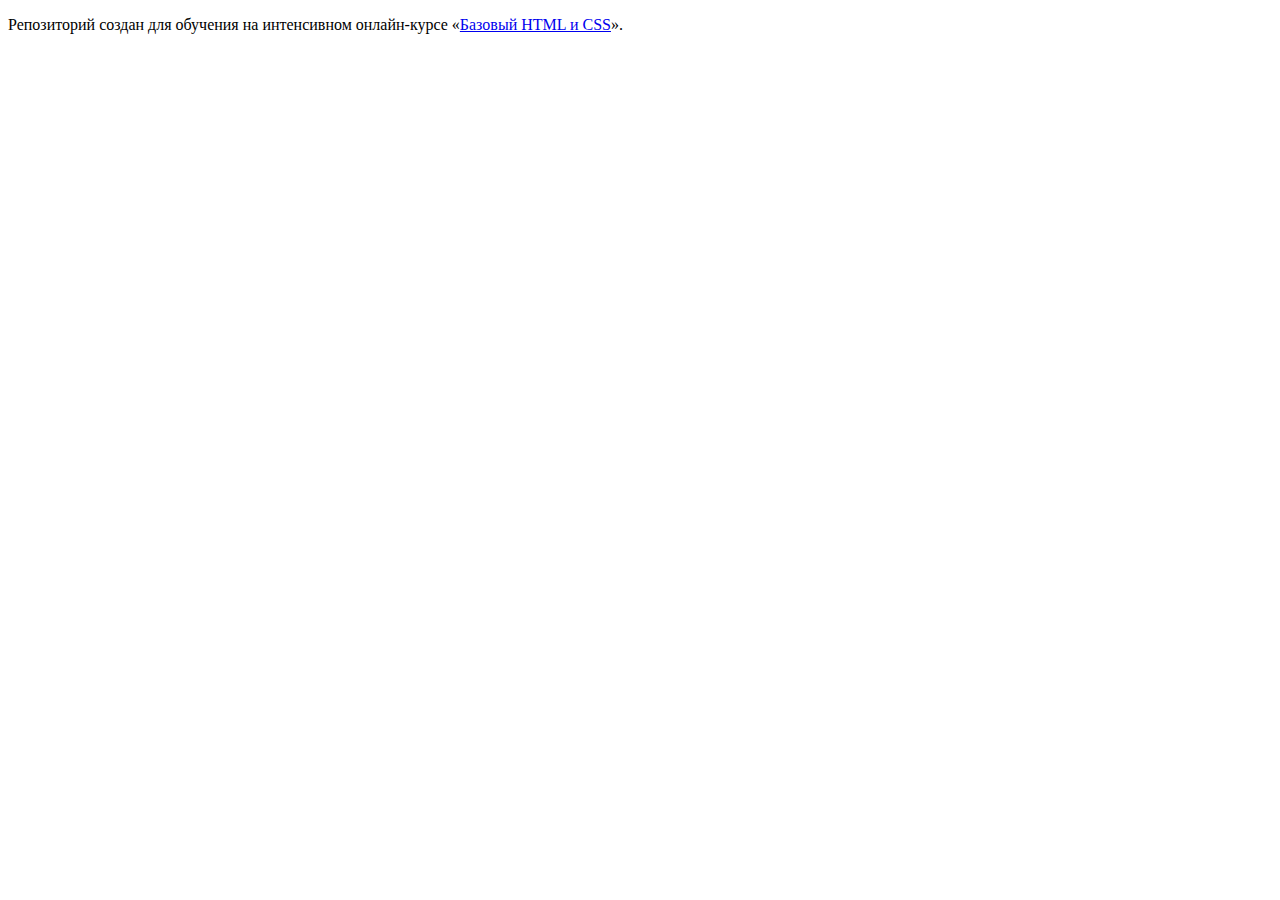
==== index.html @ 5be34dd5 ":hatching_chick:" ====
<!DOCTYPE html>
<html lang="ru">
  <head>
    <meta charset="utf-8">
    <title>HTML Academy: Глейси</title>
  </head>
  <body>

    <p>Репозиторий создан для обучения на интенсивном онлайн‑курсе «<a href="https://htmlacademy.ru/intensive/htmlcss">Базовый HTML и CSS</a>».</p>

  </body>
</html>
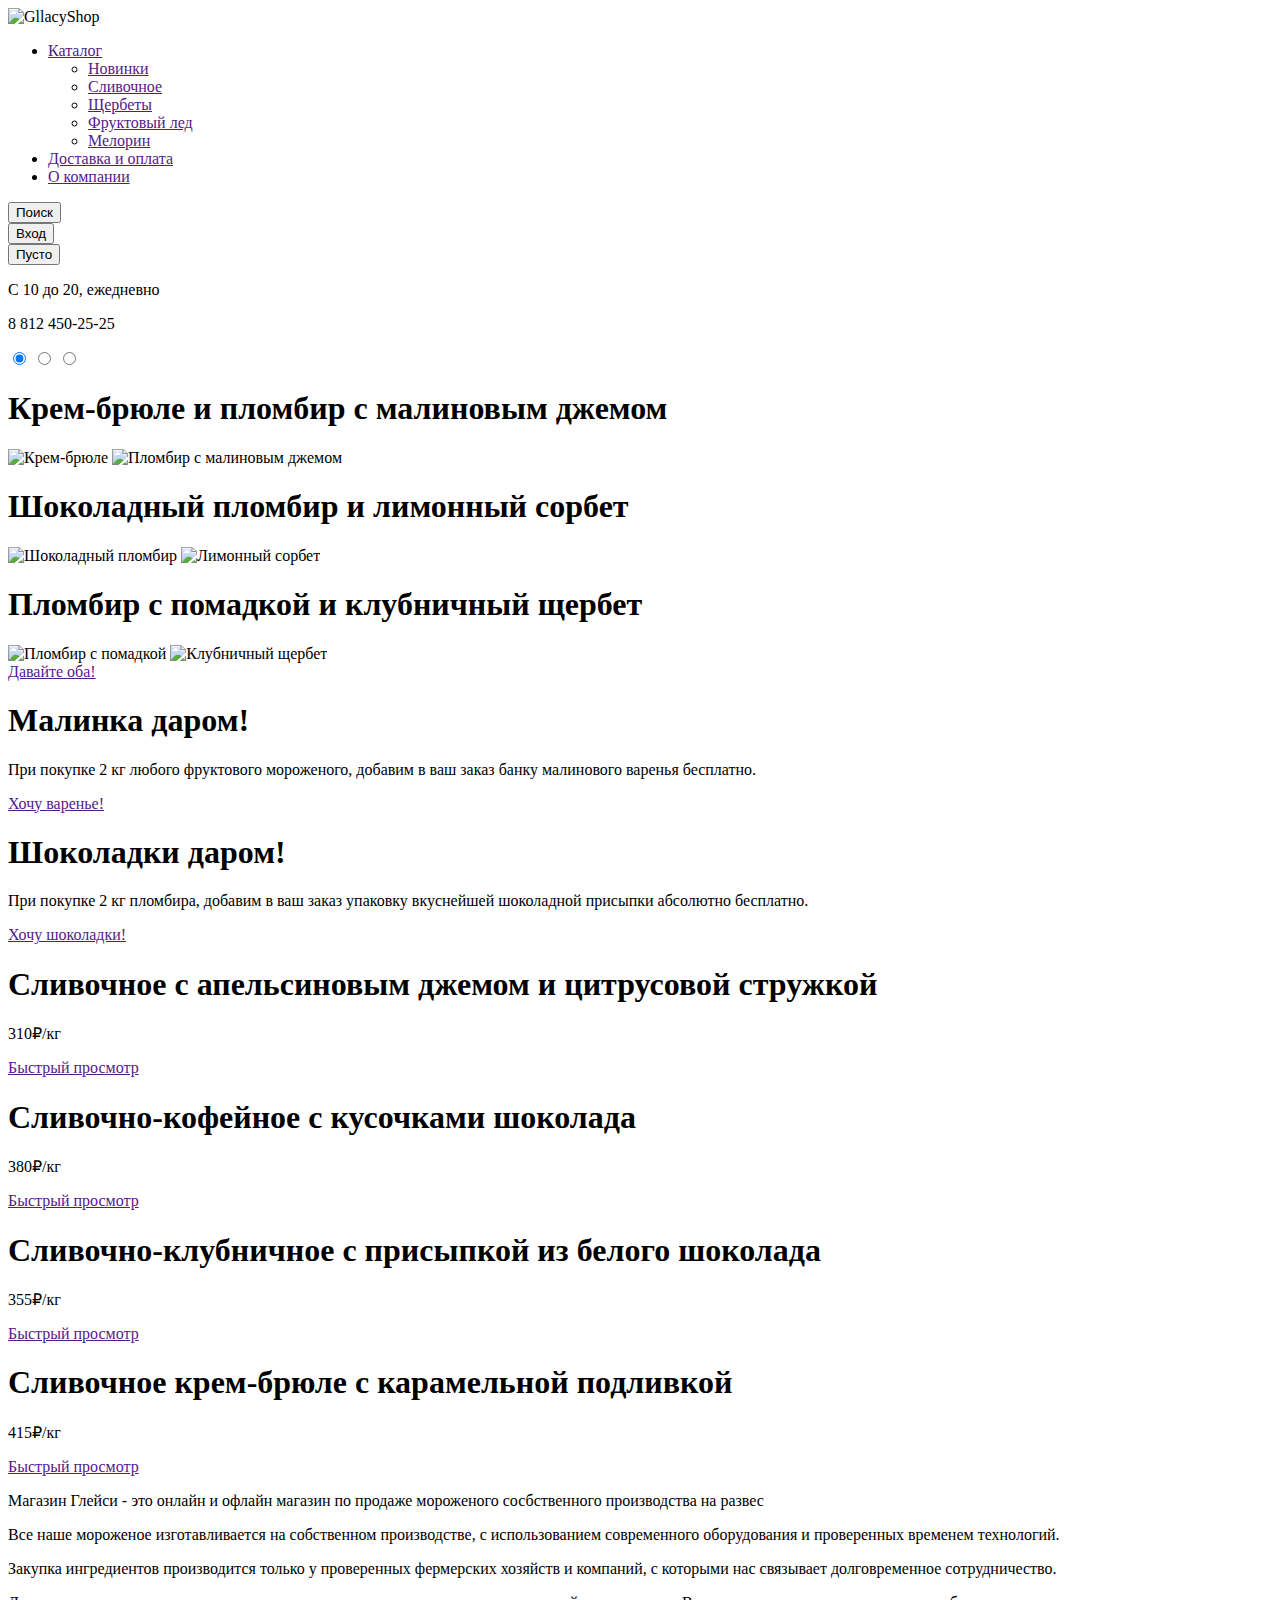
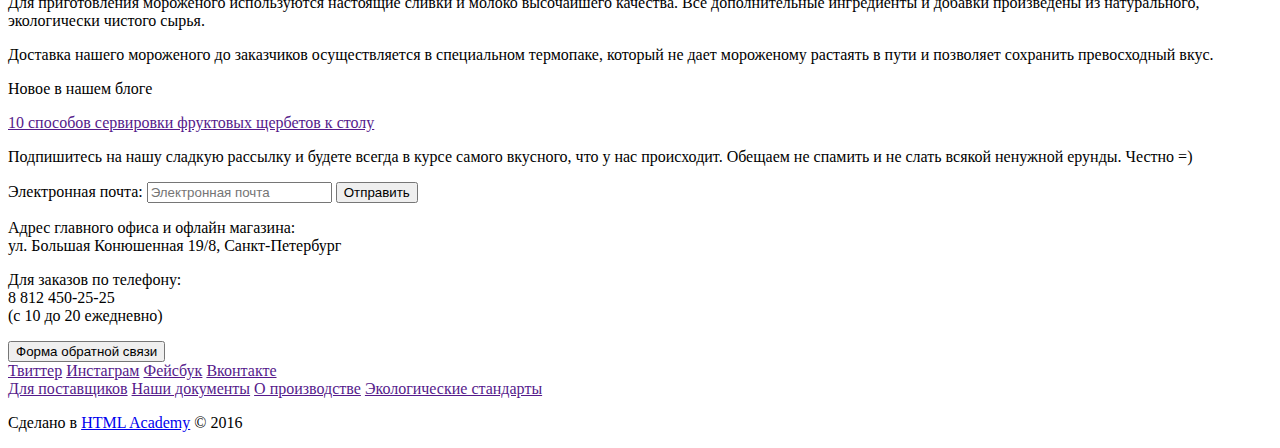
==== commit 03f552f8: "Сверстала HTML двух страниц Gllacy" ====
--- a/index.html
+++ b/index.html
@@ -2,11 +2,298 @@
 <html lang="ru">
   <head>
     <meta charset="utf-8">
-    <title>HTML Academy: Глейси</title>
+    <title>GllacyShop &mdash; Магазин Глейси &mdash; Мороженое собственного производства на развес</title>
   </head>
+  
+	
+	
   <body>
+    <header class="container">
+      <div class="logo">
+        <img src="http://placehold.it/154x64" width="154" height="64" alt="GllacyShop">
+      </div>
+      
+      <nav class="menu">
+        <ul>
+          <li>
+            <a href="">Каталог</a>
+            <ul class="sub-menu">
+              <li><a href="">Новинки</a></li>
+              <li><a href="">Сливочное</a></li>
+              <li><a href="">Щербеты</a></li>
+              <li><a href="">Фруктовый лед</a></li>
+              <li><a href="">Мелорин</a></li>
+            </ul>
+          </li>
+          <li>
+            <a href="">Доставка и оплата</a>
+          </li>
+          <li>
+            <a href="">О компании</a>
+          </li>
+        </ul>
+      </nav>
+      
+      <div class="user-block">
+        <div class="search">
+          <div class="search-icon">
+            <button type="button">Поиск</button>
+          </div>
+        </div>
+          
+          <!--
+          <div class=popup-search>
+            <input type="search" name="search" placeholder="Что ищем?">
+          </div>
+          -->
+          
+        <div class="login">
+          <button type="button">Вход</button>
+        </div>
+         
+          <!--          
+          <div class="popup-login-form">
+            <form action="" method="post">
+              <label>Электронная почта: 
+                <input type="email" name="email" placeholder="Электронная почта">
+              </label>
+              <label>Пароль: 
+                <input type="password" name="password" placeholder="Пароль">
+              </label>
+              <button type="submit" class="btn">Войти</button>
+              <div>
+                <a href="">Забыли пароль?</a>
+                <a href="">Новая регистрация</a>
+              </div>
+            </form>
+          </div>
+          -->
+          
+        <div class="cart">
+          <button type="button">Пусто</button>
+        </div>
 
-    <p>Репозиторий создан для обучения на интенсивном онлайн‑курсе «<a href="https://htmlacademy.ru/intensive/htmlcss">Базовый HTML и CSS</a>».</p>
+        <!--
+        <div class="popup-cart-inside">
+          <div class="goods-table">
+            <ul>
+              <li><a>Удалить из списка</a></li>
+              <li>Пломбир с апельсиновым джемом</li>
+              <li>1,5 кг х 200 руб.</li>
+              <li>300 руб.</li>
+            </ul>
+            <ul>
+              <li><a>Удалить из списка</a></li>
+              <li>Клубничный пломбир с присыпкой из белого шоколада</li>
+              <li>1,5 кг х 300 руб.</li>
+              <li>450 руб.</li>
+            </ul>
+          </div>
+          <div class="sum">
+            Итого: <span>750</span> руб.
+          </div>
+          <button class="btn">Оформить заказ</button>
+        </div>
 
+        -->
+      </div>
+      
+      <div class="phones">
+        <p>С 10 до 20, ежедневно</p>
+        <p>8 812 450-25-25</p>
+      </div>
+    </header>
+    
+    
+    
+    <main class="container">
+      <section class="sliders">
+        <div class="sliders-buttons">
+          <input type="radio" name="slider-btn" value="slider-1" checked>
+          <input type="radio" name="slider-btn" value="slider-2">
+          <input type="radio" name="slider-btn" value="slider-3">
+        </div>
+        
+        <div class="sliders-ice-creams">
+          <div class="slider-inner">
+            <div class="slider-1">
+              <h1 class="slider-name">
+                Крем-брюле и пломбир с малиновым джемом
+              </h1>
+              <img src="http://placehold.it/375x585" width="375" height="585" alt="Крем-брюле">
+              <img src="http://placehold.it/340x525" width="340" height="525" alt="Пломбир с малиновым джемом">
+            </div>
+            
+            <div class="slider-2">
+              <h1 class="slider-name">
+                Шоколадный пломбир и лимонный сорбет
+              </h1>
+              <img src="http://placehold.it/375x585" width="375" height="585" alt="Шоколадный пломбир">
+              <img src="http://placehold.it/340x525" width="340" height="525" alt="Лимонный сорбет">
+            </div>
+            
+            <div class="slider-3">
+              <h1 class="slider-name">
+                Пломбир с помадкой и клубничный щербет
+              </h1>
+              <img src="http://placehold.it/375x585" width="375" height="585" alt="Пломбир с помадкой">
+              <img src="http://placehold.it/340x525" width="340" height="525" alt="Клубничный щербет">
+            </div>
+          </div>
+        </div>
+
+        <a class="btn" href="">Давайте оба!</a>  
+      </section>
+      
+      <section class="banners">
+        <article>
+          <h1>Малинка даром!</h1>
+          <p>
+            При покупке 2 кг любого фруктового
+            мороженого, добавим в ваш заказ банку
+            малинового варенья бесплатно.
+          </p>
+          <a class="btn" href="">Хочу варенье!</a>
+        </article>
+        
+        <article>
+          <h1>Шоколадки даром!</h1>
+          <p>При покупке 2 кг пломбира, добавим в ваш
+            заказ упаковку вкуснейшей шоколадной
+            присыпки абсолютно бесплатно.
+          </p>
+          <a class="btn" href="">Хочу шоколадки!</a>
+        </article>
+      </section>
+      
+      <section class="hits">
+        <article class="product-item">
+          <h1>Сливочное с апельсиновым джемом и цитрусовой стружкой</h1>
+          <p>310&#8381;/кг</p>
+          <a class="btn" href="">Быстрый просмотр</a>
+        </article>
+        
+        <article class="product-item">
+          <h1>Сливочно-кофейное с кусочками шоколада</h1>
+          <p>380&#8381;/кг</p>
+          <a class="btn" href="">Быстрый просмотр</a>
+        </article>
+        
+        <article class="product-item">
+          <h1>Сливочно-клубничное с присыпкой из белого шоколада</h1>
+          <p>355&#8381;/кг</p>
+          <a class="btn" href="">Быстрый просмотр</a>
+        </article>        
+        
+        <article class="product-item">
+          <h1>Сливочное крем-брюле с карамельной подливкой</h1>
+          <p>415&#8381;/кг</p>
+          <a class="btn" href="">Быстрый просмотр</a>
+        </article>
+      </section>
+      
+      <article class="seo">
+        <header>
+          <p>
+            Магазин Глейси - это онлайн и офлайн магазин по продаже
+            мороженого сосбственного производства на развес
+          </p>
+        </header>
+        <section>
+          <p>
+            Все наше мороженое изготавливается на собственном производстве, 
+            с использованием современного оборудования и проверенных временем технологий.
+          </p>
+        </section>
+        <section>
+          <p>
+            Закупка ингредиентов  производится только у проверенных фермерских хозяйств и компаний,
+            с которыми нас связывает долговременное сотрудничество.
+        </section>
+        <section>
+          <p>
+            Для приготовления мороженого используются настоящие сливки и молоко высочайшего качества. 
+            Все дополнительные ингредиенты и добавки произведены из натурального, экологически чистого сырья.
+          </p>
+        </section>
+        <section>
+          <p>
+            Доставка нашего мороженого до заказчиков осуществляется в специальном термопаке, 
+            который не дает мороженому растаять в пути и позволяет сохранить превосходный вкус.
+          </p>
+        </section>
+      </article>
+      
+      <section class="blog-news">
+        <p>Новое в нашем блоге</p>
+        <p>
+          <a href="">10 способов сервировки фруктовых щербетов к столу</a>
+        </p>
+      </section>
+      
+      <section class="mail-out">
+        <p>
+          Подпишитесь на нашу сладкую рассылку
+          и будете всегда в курсе самого вкусного, что у нас происходит.
+          Обещаем не спамить и не слать всякой ненужной ерунды. Честно =)
+        </p>
+        <form action="" method="post">
+          <label>Электронная почта: 
+            <input type="email" name="email" placeholder="Электронная почта">
+          </label>
+          <button class="btn" type="submit">Отправить</button>
+        </form>
+      </section>
+      
+      <div class="map">
+        <div class="ice-cream-pointer"></div>
+        <div class="contacts">
+          <p>
+            Адрес главного офиса и офлайн магазина:<br>
+            <span>ул. Большая Конюшенная 19/8, Санкт-Петербург</span>
+          </p>
+          <p>
+            Для заказов по телефону:<br>
+            <span>8 812 450-25-25</span><br>
+            (с 10 до 20 ежедневно)
+          </p>
+          <button type="button" class="btn">Форма обратной связи</button>
+        </div>
+      </div>
+          
+          <!--          
+          <div class="popup-feedback">
+            <form action="" metod="post">
+              <input type="text" name="client-name" placeholder="Как вас зовут?">
+              <input type="email" placeholder="Ваша почта для ответа?">
+              <textarea name="client-message" placeholder="Напишите что-нибудь..."></textarea>
+              <button type="submit" class="btn">Отправить</button>
+            </form>
+          </div>
+          -->
+          
+    </main>
+    
+    
+    
+    <footer class="container">
+      <section class="socials">
+        <a class="btn-tw" href="">Твиттер</a>
+        <a class="btn-inst" href="">Инстаграм</a>
+        <a class="btn-fb" href="">Фейсбук</a>
+        <a class="btn-vk" href="">Вконтакте</a>
+      </section>
+      
+      <section class="about-company">
+        <a href="">Для поставщиков</a>
+        <a href="">Наши документы</a>
+        <a href="">О производстве</a>
+        <a href="">Экологические стандарты</a>      
+      </section>
+      
+      <section class="copyright">
+        <p>Сделано в <a href="https://htmlacademy.ru">HTML Academy</a> &copy; 2016</p>
+      </section>
+    </footer>
   </body>
 </html>
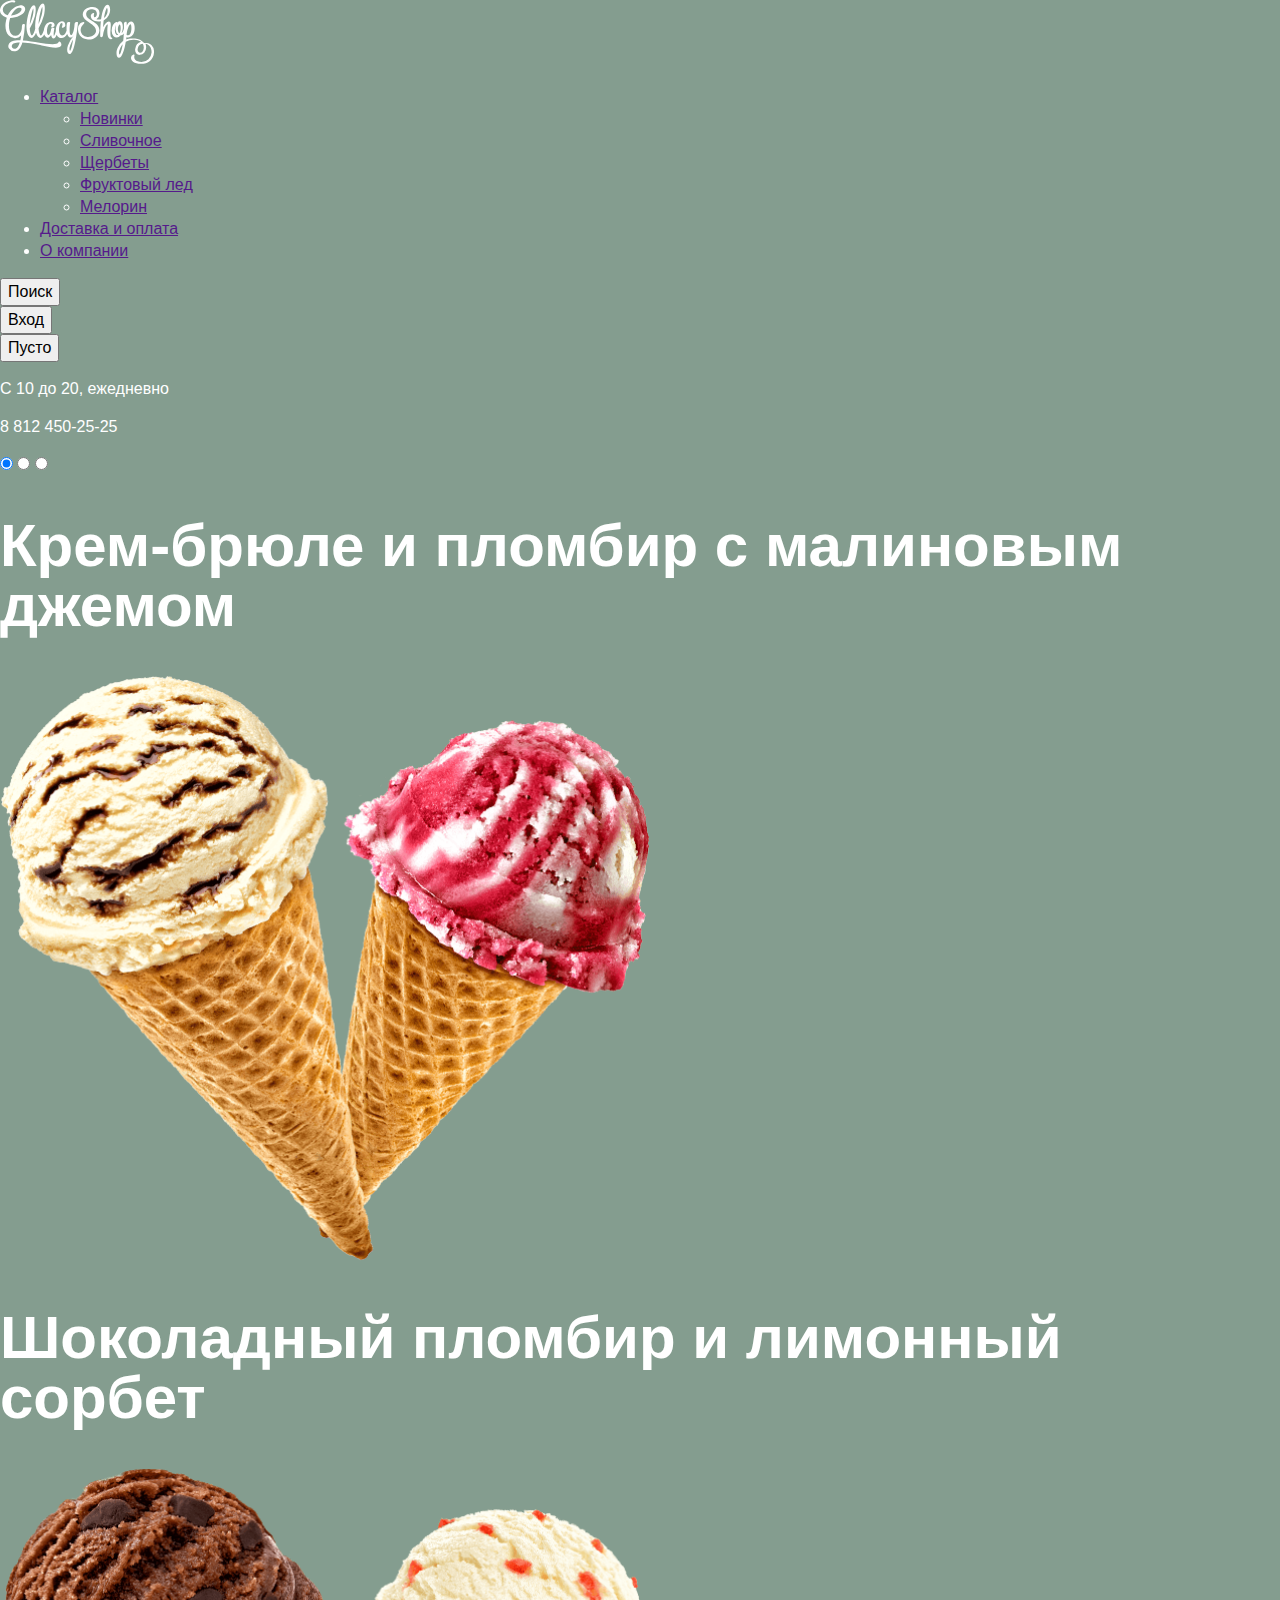
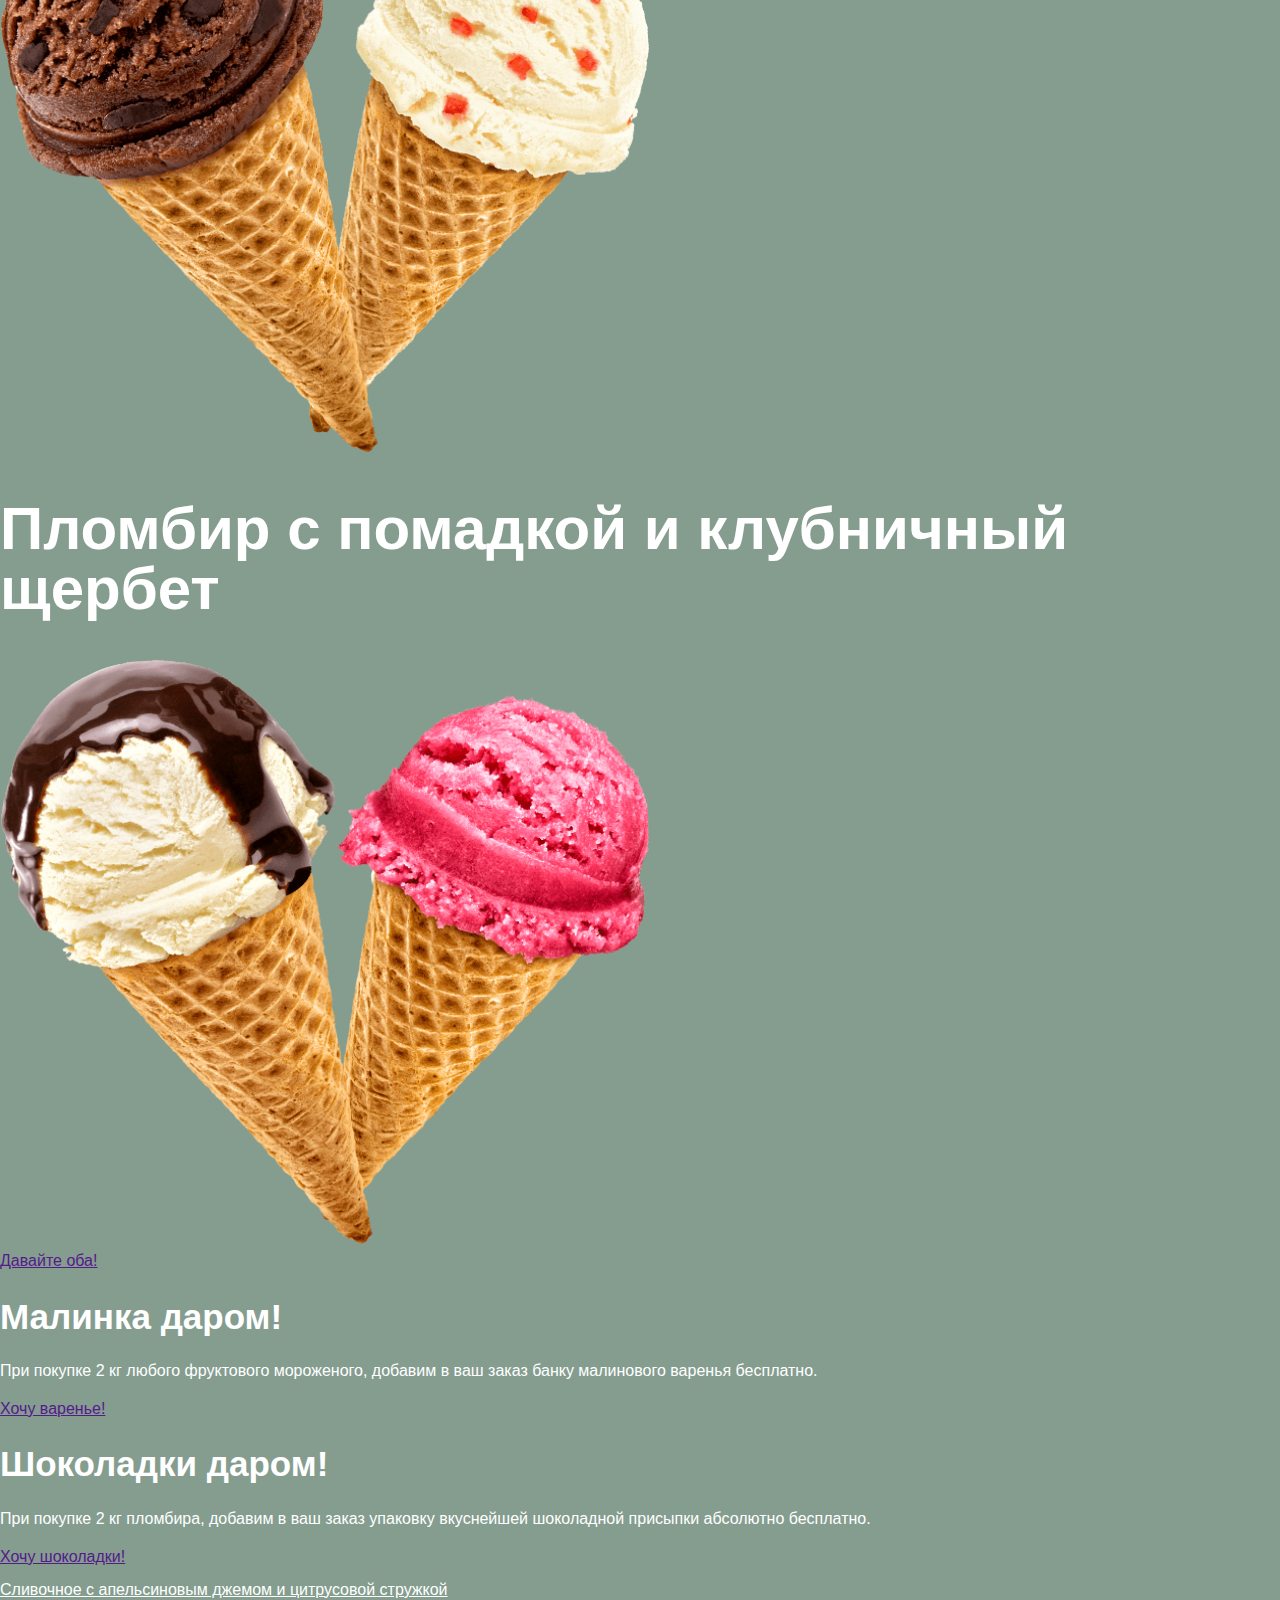
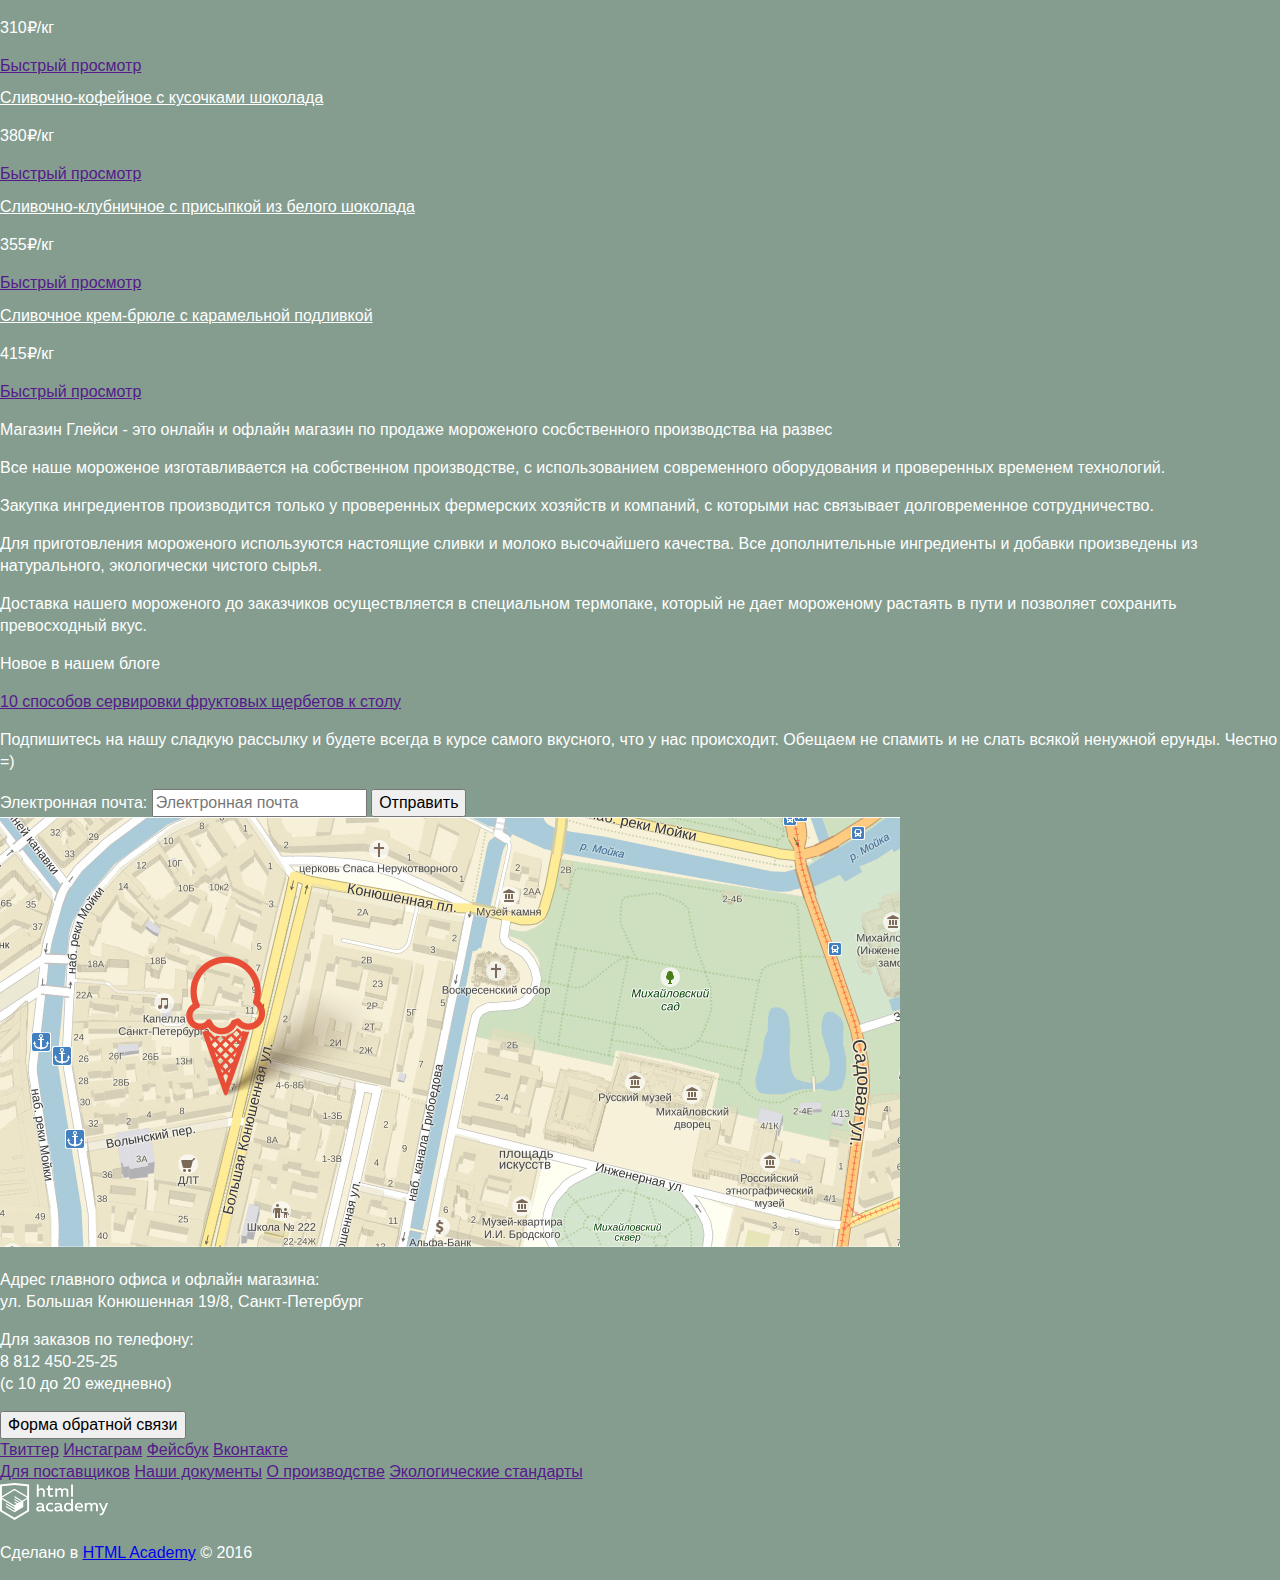
==== commit a90acddd: "Нарезала макет. Создала файл стилей." ====
--- a/index.html
+++ b/index.html
@@ -2,6 +2,8 @@
 <html lang="ru">
   <head>
     <meta charset="utf-8">
+    <link href="css/normalize.css" rel="stylesheet">
+    <link href="css/style.css" rel="stylesheet">
     <title>GllacyShop &mdash; Магазин Глейси &mdash; Мороженое собственного производства на развес</title>
   </head>
   
@@ -10,7 +12,7 @@
   <body>
     <header class="container">
       <div class="logo">
-        <img src="http://placehold.it/154x64" width="154" height="64" alt="GllacyShop">
+        <img src="img/logo.svg" width="154" height="64" alt="GllacyShop">
       </div>
       
       <nav class="menu">
@@ -40,62 +42,14 @@
             <button type="button">Поиск</button>
           </div>
         </div>
-          
-          <!--
-          <div class=popup-search>
-            <input type="search" name="search" placeholder="Что ищем?">
-          </div>
-          -->
-          
+
         <div class="login">
           <button type="button">Вход</button>
         </div>
          
-          <!--          
-          <div class="popup-login-form">
-            <form action="" method="post">
-              <label>Электронная почта: 
-                <input type="email" name="email" placeholder="Электронная почта">
-              </label>
-              <label>Пароль: 
-                <input type="password" name="password" placeholder="Пароль">
-              </label>
-              <button type="submit" class="btn">Войти</button>
-              <div>
-                <a href="">Забыли пароль?</a>
-                <a href="">Новая регистрация</a>
-              </div>
-            </form>
-          </div>
-          -->
-          
         <div class="cart">
           <button type="button">Пусто</button>
         </div>
-
-        <!--
-        <div class="popup-cart-inside">
-          <div class="goods-table">
-            <ul>
-              <li><a>Удалить из списка</a></li>
-              <li>Пломбир с апельсиновым джемом</li>
-              <li>1,5 кг х 200 руб.</li>
-              <li>300 руб.</li>
-            </ul>
-            <ul>
-              <li><a>Удалить из списка</a></li>
-              <li>Клубничный пломбир с присыпкой из белого шоколада</li>
-              <li>1,5 кг х 300 руб.</li>
-              <li>450 руб.</li>
-            </ul>
-          </div>
-          <div class="sum">
-            Итого: <span>750</span> руб.
-          </div>
-          <button class="btn">Оформить заказ</button>
-        </div>
-
-        -->
       </div>
       
       <div class="phones">
@@ -117,27 +71,18 @@
         <div class="sliders-ice-creams">
           <div class="slider-inner">
             <div class="slider-1">
-              <h1 class="slider-name">
-                Крем-брюле и пломбир с малиновым джемом
-              </h1>
-              <img src="http://placehold.it/375x585" width="375" height="585" alt="Крем-брюле">
-              <img src="http://placehold.it/340x525" width="340" height="525" alt="Пломбир с малиновым джемом">
+              <h1 class="slider-name">Крем-брюле и пломбир с малиновым джемом</h1>
+              <img src="img/slider-icecreams-1.png" width="650" height="585" alt="Крем-брюле и пломбир с малиновым джемом">
             </div>
             
             <div class="slider-2">
-              <h1 class="slider-name">
-                Шоколадный пломбир и лимонный сорбет
-              </h1>
-              <img src="http://placehold.it/375x585" width="375" height="585" alt="Шоколадный пломбир">
-              <img src="http://placehold.it/340x525" width="340" height="525" alt="Лимонный сорбет">
+              <h1 class="slider-name">Шоколадный пломбир и лимонный сорбет</h1>
+              <img src="img/slider-icecreams-2.png" width="650" height="585" alt="Шоколадный пломбир и лимонный сорбет">
             </div>
             
             <div class="slider-3">
-              <h1 class="slider-name">
-                Пломбир с помадкой и клубничный щербет
-              </h1>
-              <img src="http://placehold.it/375x585" width="375" height="585" alt="Пломбир с помадкой">
-              <img src="http://placehold.it/340x525" width="340" height="525" alt="Клубничный щербет">
+              <h1 class="slider-name">Пломбир с помадкой и клубничный щербет</h1>
+              <img src="img/slider-icecreams-3.png" width="650" height="585" alt="Пломбир с помадкой и клубничный щербет">
             </div>
           </div>
         </div>
@@ -246,6 +191,7 @@
       </section>
       
       <div class="map">
+        <img src="img/map.jpg" width="900" height="430" alt="Карта проезда">
         <div class="ice-cream-pointer"></div>
         <div class="contacts">
           <p>
@@ -260,17 +206,64 @@
           <button type="button" class="btn">Форма обратной связи</button>
         </div>
       </div>
+        
+      <!------------------------------------------------------------------
+      --------------        POPUPS      ----------------------------------
+      --------------------------------------------------------------------
           
-          <!--          
-          <div class="popup-feedback">
-            <form action="" metod="post">
-              <input type="text" name="client-name" placeholder="Как вас зовут?">
-              <input type="email" placeholder="Ваша почта для ответа?">
-              <textarea name="client-message" placeholder="Напишите что-нибудь..."></textarea>
-              <button type="submit" class="btn">Отправить</button>
-            </form>
+      <div class="popup-search">
+        <input type="search" name="search" placeholder="Что ищем?">
+      </div>
+
+      <div class="popup-login-form">
+        <form action="" method="post">
+          <label>Электронная почта: 
+            <input type="email" name="email" placeholder="Электронная почта">
+          </label>
+          <label>Пароль: 
+            <input type="password" name="password" placeholder="Пароль">
+          </label>
+          <button type="submit" class="btn">Войти</button>
+          <div>
+            <a href="">Забыли пароль?</a>
+            <a href="">Новая регистрация</a>
           </div>
-          -->
+        </form>
+      </div>
+
+      <div class="popup-cart-inside">
+        <div class="goods-table">
+          <ul>
+            <li><a>Удалить из списка</a></li>
+            <li>Пломбир с апельсиновым джемом</li>
+            <li>1,5 кг х 200 руб.</li>
+            <li>300 руб.</li>
+          </ul>
+          <ul>
+            <li><a>Удалить из списка</a></li>
+            <li>Клубничный пломбир с присыпкой из белого шоколада</li>
+            <li>1,5 кг х 300 руб.</li>
+            <li>450 руб.</li>
+          </ul>
+        </div>
+        <div class="sum">
+          Итого: <span>750</span> руб.
+        </div>
+        <button class="btn">Оформить заказ</button>
+      </div>
+
+      <div class="popup-feedback">
+        <form action="" metod="post">
+          <input type="text" name="client-name" placeholder="Как вас зовут?">
+          <input type="email" placeholder="Ваша почта для ответа?">
+          <textarea name="client-message" placeholder="Напишите что-нибудь..."></textarea>
+          <button type="submit" class="btn">Отправить</button>
+        </form>
+      </div>
+      
+      ----------------------------------------------------------------------
+      ----------------------------------------------------------------------
+      --------------------------------------------------------------------->
           
     </main>
     
@@ -292,6 +285,7 @@
       </section>
       
       <section class="copyright">
+        <img src="img/HTMLAcademy-logo.svg" width="108" height="37" alt="Логотип HTML Academy">
         <p>Сделано в <a href="https://htmlacademy.ru">HTML Academy</a> &copy; 2016</p>
       </section>
     </footer>
--- a/css/style.css
+++ b/css/style.css
@@ -0,0 +1,26 @@
+body {
+  background-color: #849d8f;
+  font-family: Arial, sans-serif;
+  font-size: 16px;
+  color: white;
+  line-height: 22px;
+}
+
+h1.slider-name {
+  font-size: 60px;
+  line-height: 60px;
+  font-weight: bold;
+}
+
+.banners h1 {
+  font-size: 35px;
+  line-height: 41px;
+  font-weight: bold;
+}
+
+.product-item h1 {
+  font-size: 16px;
+  line-height: 22px;
+  font-weight: normal;
+  text-decoration: underline;
+}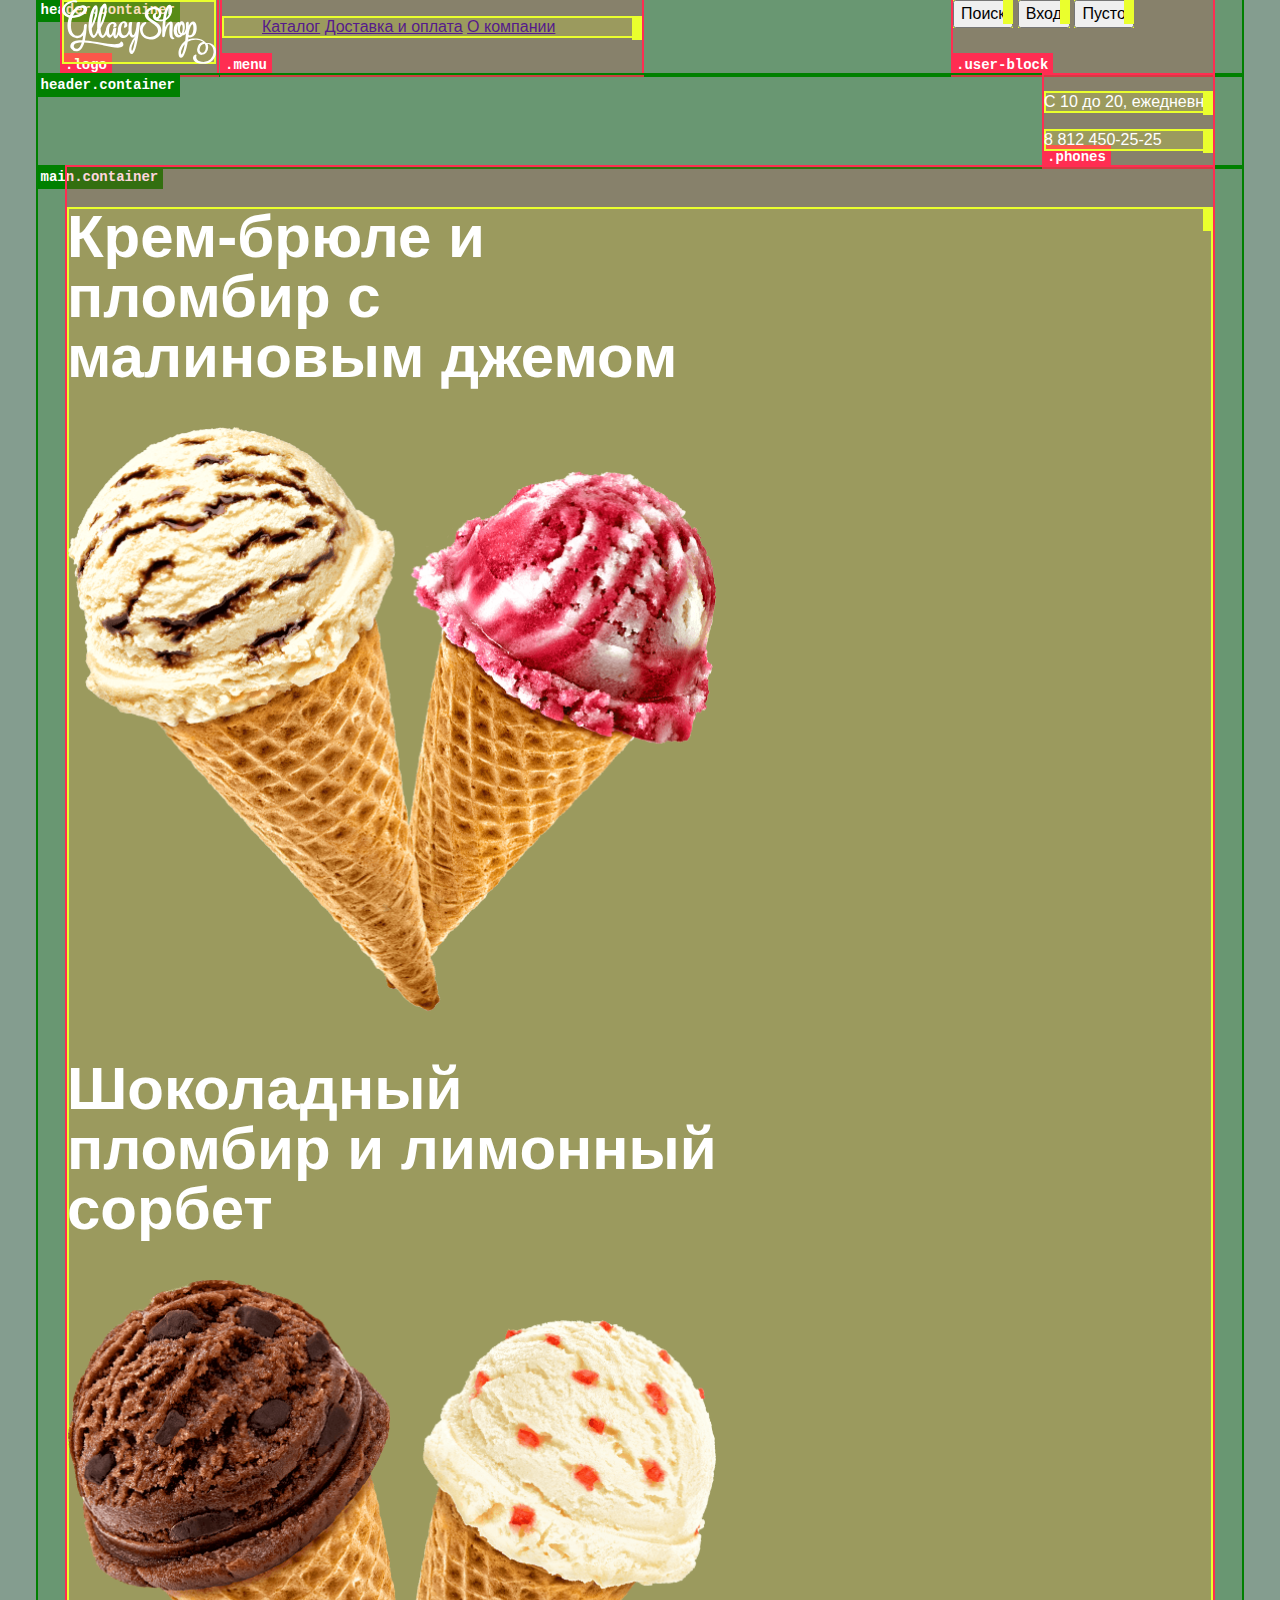
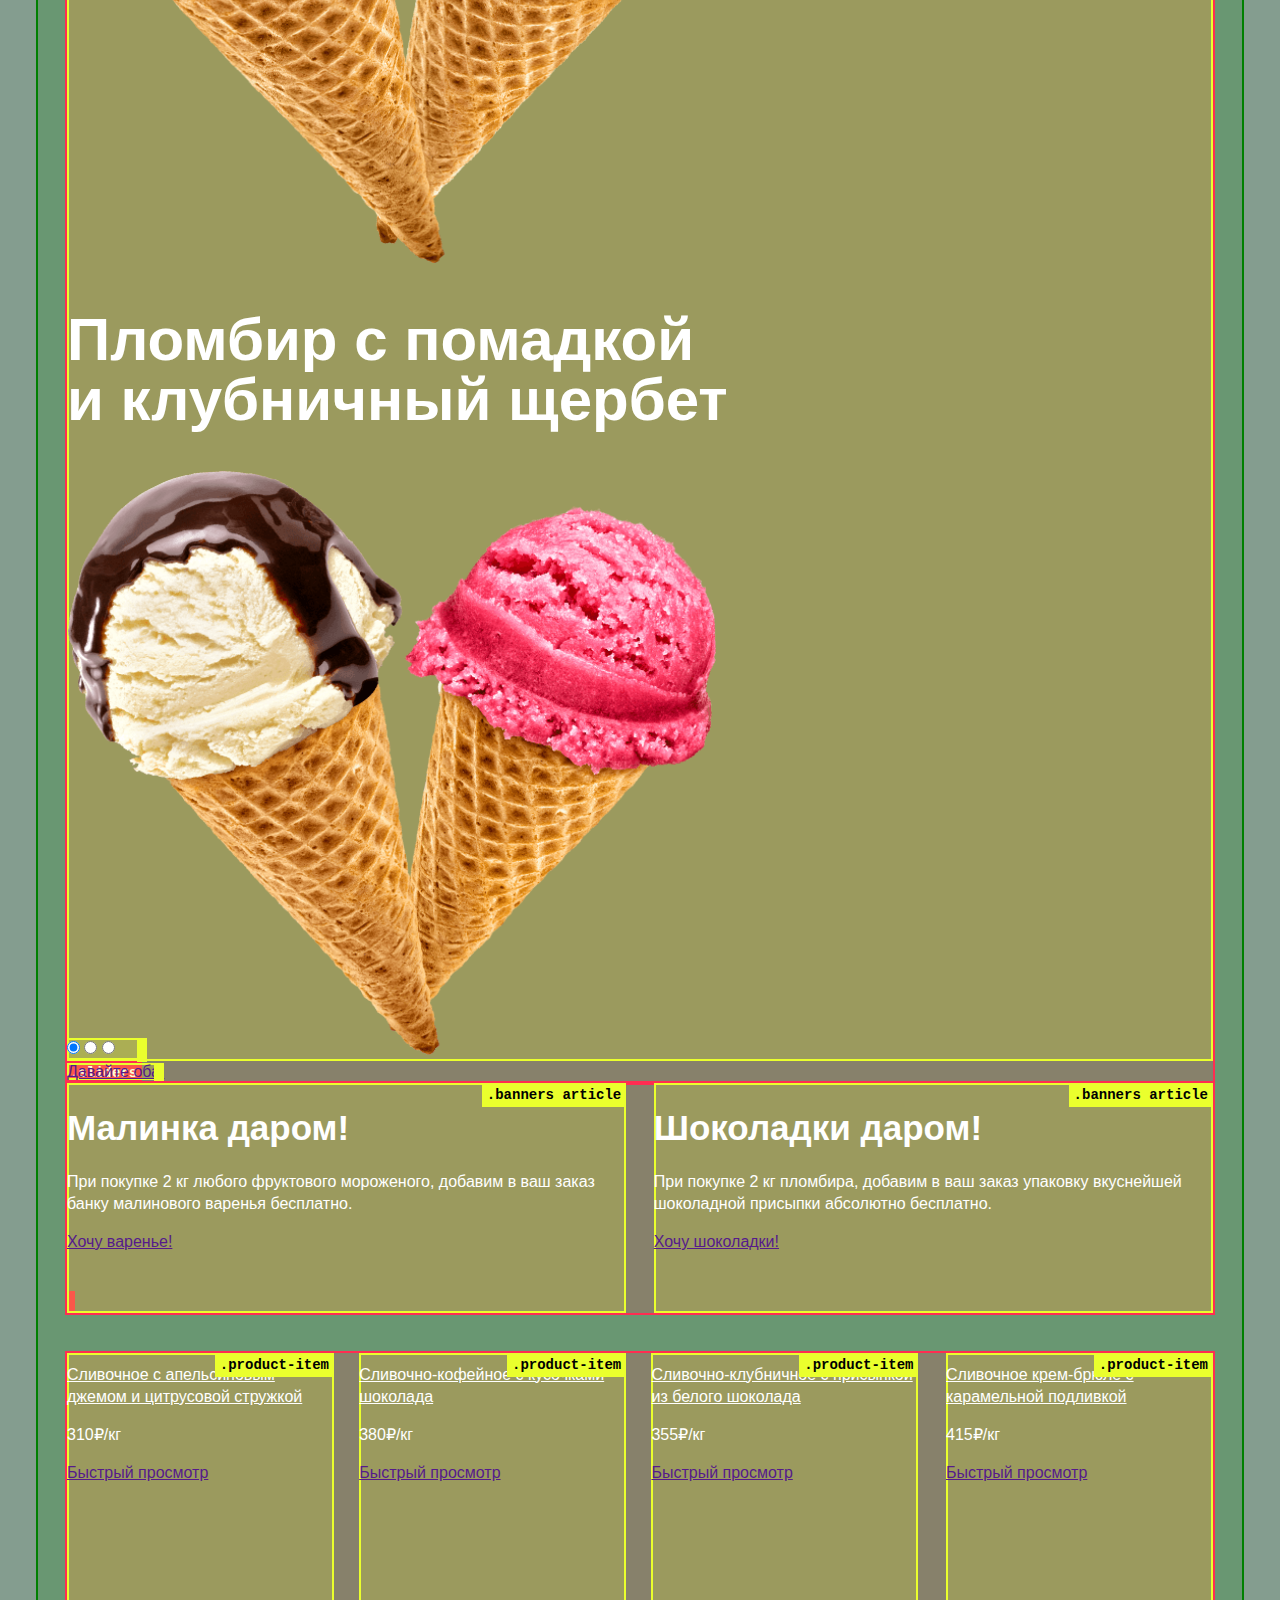
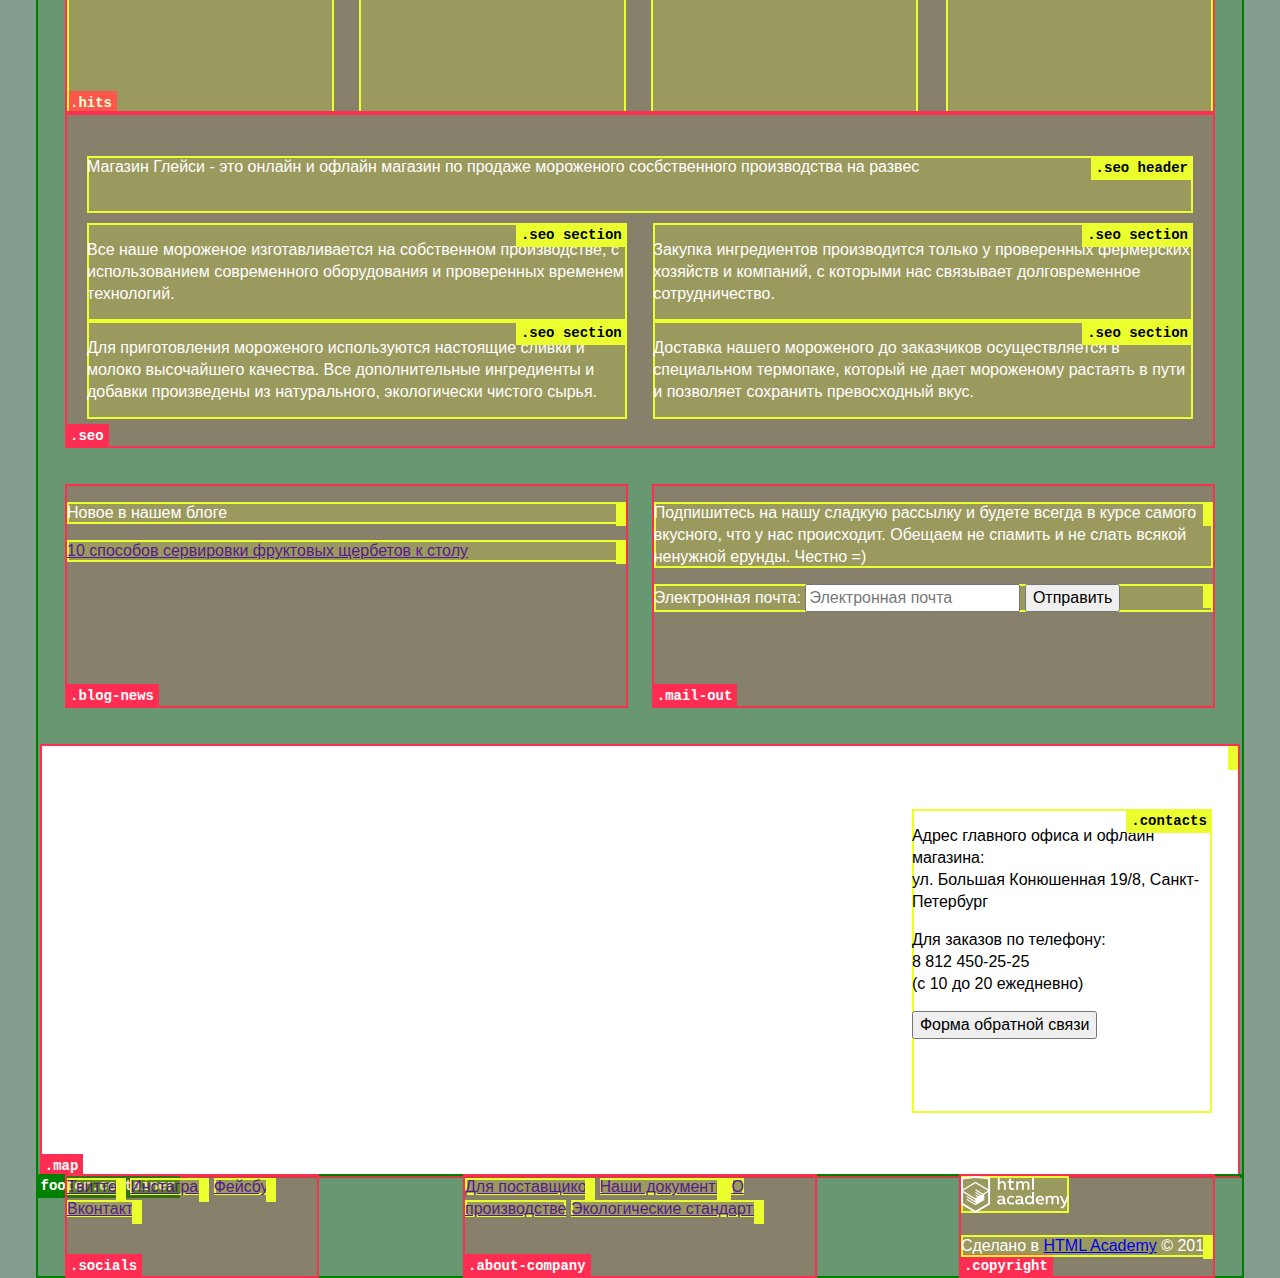
==== commit 3c00d00d: "Набросала сетку макета Глейси" ====
--- a/index.html
+++ b/index.html
@@ -3,6 +3,7 @@
   <head>
     <meta charset="utf-8">
     <link href="css/normalize.css" rel="stylesheet">
+    <link href="css/grid-decoration.css" rel="stylesheet">
     <link href="css/style.css" rel="stylesheet">
     <title>GllacyShop &mdash; Магазин Глейси &mdash; Мороженое собственного производства на развес</title>
   </head>
@@ -10,16 +11,15 @@
 	
 	
   <body>
-    <header class="container">
+    <header class="container clearfix">
       <div class="logo">
         <img src="img/logo.svg" width="154" height="64" alt="GllacyShop">
       </div>
-      
+
       <nav class="menu">
         <ul>
-          <li>
-            <a href="">Каталог</a>
-            <ul class="sub-menu">
+          <li><a href="">Каталог</a>
+            <ul class="submenu">
               <li><a href="">Новинки</a></li>
               <li><a href="">Сливочное</a></li>
               <li><a href="">Щербеты</a></li>
@@ -27,15 +27,11 @@
               <li><a href="">Мелорин</a></li>
             </ul>
           </li>
-          <li>
-            <a href="">Доставка и оплата</a>
-          </li>
-          <li>
-            <a href="">О компании</a>
-          </li>
+          <li><a href="">Доставка и оплата</a></li>
+          <li><a href="">О компании</a></li>
         </ul>
       </nav>
-      
+
       <div class="user-block">
         <div class="search">
           <div class="search-icon">
@@ -46,29 +42,24 @@
         <div class="login">
           <button type="button">Вход</button>
         </div>
-         
+
         <div class="cart">
           <button type="button">Пусто</button>
         </div>
       </div>
-      
+    </header>
+    
+    <header class="container clearfix">
       <div class="phones">
         <p>С 10 до 20, ежедневно</p>
         <p>8 812 450-25-25</p>
       </div>
-    </header>
-    
-    
-    
-    <main class="container">
+    </header>  
+    
+    
+    
+    <main class="container clearfix">
       <section class="sliders">
-        <div class="sliders-buttons">
-          <input type="radio" name="slider-btn" value="slider-1" checked>
-          <input type="radio" name="slider-btn" value="slider-2">
-          <input type="radio" name="slider-btn" value="slider-3">
-        </div>
-        
-        <div class="sliders-ice-creams">
           <div class="slider-inner">
             <div class="slider-1">
               <h1 class="slider-name">Крем-брюле и пломбир с малиновым джемом</h1>
@@ -85,12 +76,18 @@
               <img src="img/slider-icecreams-3.png" width="650" height="585" alt="Пломбир с помадкой и клубничный щербет">
             </div>
           </div>
+          
+          <div class="sliders-buttons">
+            <input type="radio" name="slider-btn" value="slider-1" checked>
+            <input type="radio" name="slider-btn" value="slider-2">
+            <input type="radio" name="slider-btn" value="slider-3">
+          </div>
         </div>
 
         <a class="btn" href="">Давайте оба!</a>  
       </section>
       
-      <section class="banners">
+      <section class="banners clearfix">
         <article>
           <h1>Малинка даром!</h1>
           <p>
@@ -111,7 +108,7 @@
         </article>
       </section>
       
-      <section class="hits">
+      <section class="hits clearfix">
         <article class="product-item">
           <h1>Сливочное с апельсиновым джемом и цитрусовой стружкой</h1>
           <p>310&#8381;/кг</p>
@@ -137,7 +134,7 @@
         </article>
       </section>
       
-      <article class="seo">
+      <article class="seo clearfix">
         <header>
           <p>
             Магазин Глейси - это онлайн и офлайн магазин по продаже
@@ -191,7 +188,6 @@
       </section>
       
       <div class="map">
-        <img src="img/map.jpg" width="900" height="430" alt="Карта проезда">
         <div class="ice-cream-pointer"></div>
         <div class="contacts">
           <p>
@@ -269,7 +265,7 @@
     
     
     
-    <footer class="container">
+    <footer class="container clearfix">
       <section class="socials">
         <a class="btn-tw" href="">Твиттер</a>
         <a class="btn-inst" href="">Инстаграм</a>
@@ -277,17 +273,17 @@
         <a class="btn-vk" href="">Вконтакте</a>
       </section>
       
+      <section class="copyright">
+        <img src="img/HTMLAcademy-logo.svg" width="108" height="37" alt="Логотип HTML Academy">
+        <p>Сделано в <a href="https://htmlacademy.ru">HTML Academy</a> &copy; 2016</p>
+      </section>
+      
       <section class="about-company">
         <a href="">Для поставщиков</a>
         <a href="">Наши документы</a>
         <a href="">О производстве</a>
         <a href="">Экологические стандарты</a>      
       </section>
-      
-      <section class="copyright">
-        <img src="img/HTMLAcademy-logo.svg" width="108" height="37" alt="Логотип HTML Academy">
-        <p>Сделано в <a href="https://htmlacademy.ru">HTML Academy</a> &copy; 2016</p>
-      </section>
     </footer>
   </body>
 </html>
--- a/css/grid-decoration.css
+++ b/css/grid-decoration.css
@@ -0,0 +1,201 @@
+/*======================================
+ Системное оформление - не изменять
+=======================================*/
+
+body {
+  padding: 3px;
+}
+
+body > *,
+body > * > *,
+body > * > * > * {
+  position: relative;
+}
+
+body > *::before,
+body > * > *::before,
+body > * > * > *::before {
+  content: "";
+  position: absolute;
+
+  height: 20px;
+  padding: 2px 5px;
+
+  font-weight: bold;
+  font-size: 14px;
+  line-height: 21px;
+  font-family: "Courier New", monotype;
+  white-space: nowrap;
+}
+
+body > *::before {
+  top: -2px;
+  left: -2px;
+}
+
+body > * > *::before {
+  bottom: -2px;
+  left: -2px;
+}
+
+body > * > * > *::before {
+  top: 0;
+  right: 0;
+}
+
+body > * {
+  background: rgba(0, 128, 0, 0.2);
+  box-shadow: 0 0 0 2px green;
+}
+
+body > *::before {
+  color: white;
+  background: green;
+}
+
+body > * > * {
+  background: rgba(255, 45, 82, 0.2);
+  box-shadow: 0 0 0 2px rgb(255, 45, 82);
+}
+
+body > * > *::before {
+  color: white;
+  background: rgb(255, 45, 82);
+}
+
+body > * > * > * {
+  background: rgba(234, 255, 45, 0.2);
+  box-shadow: inset 0 0 0 2px rgb(234, 255, 45);
+
+}
+
+body > * > * > *::before {
+  color: black;
+  background: rgb(234, 255, 45);
+}
+
+
+
+
+
+
+.main-header::before {
+  content: ".main-header"
+}
+header.container::before {
+  content: "header.container";
+}
+
+main.container::before {
+  content: "main.container";
+}
+
+footer.container::before {
+  content: "footer.container";
+}
+
+.logo::before {
+  content: ".logo";
+}
+
+.menu::before {
+  content: ".menu";
+}
+
+.user-block::before {
+  content: ".user-block";
+}
+
+.phones::before {
+  content: ".phones";
+}
+
+.sliders::before {
+  content: ".sliders";
+}
+
+.banners article::before {
+  content: ".banners article";
+}
+
+.hits::before {
+  content: ".hits";
+}
+
+.hits .product-item::before {
+  content: ".product-item";
+}
+
+.seo::before {
+  content: ".seo";
+}
+
+.seo header::before {
+  content: ".seo header";
+}
+
+.seo section::before {
+  content: ".seo section";
+}
+
+.blog-news::before {
+  content: ".blog-news";
+}
+
+.mail-out::before {
+  content: ".mail-out";
+}
+
+.map::before {
+  content: ".map";
+}
+
+.contacts::before {
+  content: ".contacts";
+}
+
+.socials::before {
+  content: ".socials";
+}
+
+.about-company::before {
+  content: ".about-company";
+}
+
+.copyright::before {
+  content: ".copyright";
+}
+
+.breadcrumbs::before {
+  content: ".breadcrumbs";
+}
+
+.filters::before {
+  content: ".filters";
+}
+
+/*
+.sort-by::before {
+  content: ".sort-by";
+}
+
+.price-range::before {
+  content: ".price-range";
+}
+
+.fat::before {
+  content: ".fat";
+}
+
+.flavour-ingredients::before {
+  content: ".flavour-ingredients";
+}
+*/
+
+.catalog::before {
+  content: ".catalog";
+}
+
+.pagination::before {
+  content: ".pagination";
+}
--- a/css/style.css
+++ b/css/style.css
@@ -1,15 +1,290 @@
 body {
-  background-color: #849d8f;
+  min-width: 900px;
+  margin: 0;
+  padding: 0;
+
+  background: #849d8f;
+  
   font-family: Arial, sans-serif;
   font-size: 16px;
   color: white;
   line-height: 22px;
 }
 
+/*только для разметки*/
+form,
+fieldset {
+  margin: 0;
+  padding: 0;
+}
+
+.clearfix::after {
+  content: "";
+  display: table;
+  clear: both;
+}
+
+.container {
+  min-width: 860px;
+  max-width: 1146px;
+  margin: 0 auto;
+  padding: 0 2.3%;
+}
+
+
+
+/*=============================================================
+                            HEADER
+==============================================================*/
+
+
+.logo { 
+  float: left;
+  position: relative;
+  left: -5px;
+  width: 155px;
+
+  /*только для оформления*/
+  min-height: 75px;
+}
+
+.menu  {
+  float: left;
+  min-width: 420px;
+  
+  /*только для оформления*/
+  min-height: 75px;
+}
+
+.submenu {
+  display: none;
+}
+
+.menu > li:hover .submenu {
+  display: block;
+}
+
+.user-block  {
+  float: right;
+  width: 260px;
+  
+  /*только для оформления*/
+  min-height: 75px;
+}
+
+.breadcrumbs {
+  float: left;
+  
+  /*только для оформления*/
+  min-height: 40px;
+  min-width: 220px;
+}
+
+.menu li,
+.breadcrumbs li,
+.user-block > div {
+  display: inline-block;
+}
+
+.phones {
+  float: right;
+  min-width: 165px;
+  
+  /*только для оформления*/
+  min-height: 40px;
+}
+
+
+
+/*=============================================================
+                            MAIN
+==============================================================*/
+
+.filters {
+  /*только для оформления*/
+  min-height: 135px;
+  margin-bottom: 35px;
+}
+
+.filters fieldset {
+  float: left;
+  
+  /*только для оформления*/
+  min-height: 60px;
+}
+
+.filters .sort-by {
+  width: 200px;
+}
+
+.filters .price-range {
+  width: 230px;
+}
+
+.filters .fat {
+  width: 420px;
+}
+
+.filters .flavour-ingredients {
+  margin-top: 10px;
+  width: 705px;
+}
+
+.filters button {
+  float: left;
+  margin-top: 10px;
+  
+  /*только для оформления*/
+  min-height: 60px;
+  width: 150px;
+}
+
+.catalog {
+  margin-bottom: 50px;
+}
+
+.sliders {
+  position: relative;
+  overflow: hidden;
+}
+
+.sliders-buttons {
+  position: absolute;
+  bottom: 23px;
+  left: 0;
+  width: 80px;
+  height: 22px;
+}
+
+.banners {
+  margin-bottom: 40px;
+}
+
+.banners article {
+  float: left;
+  width: 48.8%;
+  min-height: 230px;
+}
+
+.banners article:last-child {
+  float: right;  
+}
+
+.product-item {
+  float: left;
+  width: 23.3%;
+  margin-right: 2.2%;
+  
+  /*только для оформления*/
+  min-height: 360px;
+}
+
+.product-item:nth-child(4n) {
+  float: right;
+  margin-right: 0;
+}
+
+.seo {
+  margin-bottom: 40px;
+  padding: 27px 20px;
+  
+  /*только для оформления*/
+  min-height: 254px;
+}
+
+.seo header {
+  margin-bottom: 10px;
+  
+  /*только для оформления*/
+  min-height: 57px;
+}
+
+.seo section {
+  float: left;
+  width: 48.8%;
+  margin-right: 2.2%;
+  
+  /*только для оформления*/
+  min-height: 88px;
+}
+
+.seo section:nth-of-type(2n) {
+  float: right;
+  margin-right: 0;
+  
+}
+
+.blog-news {
+  float: left;
+  width: 48.8%;
+  margin-right: 2.2%;
+  margin-bottom: 40px;
+  
+  /*только для оформления*/
+  min-height: 220px;
+}
+
+.mail-out {
+  float: right;
+  width: 48.8%;
+  margin-bottom: 40px;
+  
+  /*только для оформления*/
+  min-height: 220px;
+}
+
+.map {
+  position: relative;
+  clear: both;
+  width: 104.4%;
+  margin-left: -2.2%;
+  
+  background: white url("../img/map.jpg/") no-repeat 50% 50%;
+  background-size: 1200px 430px;
+  
+  /*только для оформления*/
+  min-height: 430px;
+}
+
+.contacts {
+  position: absolute;
+  right: 2.2%;
+  top: 63px;
+  bottom: 63px;
+  width: 300px;
+  
+  background: white;
+  color: black;
+  
+  /*только для оформления*/
+  min-height: 304px;
+}
+
+.pagination {
+  margin-bottom: 30px;
+  
+  /*только для оформления*/
+  min-height: 30px;
+}
+
+.pagination ul {
+  float: right;
+  
+  /*только для оформления*/
+  min-height: 30px;
+  margin: 0;
+  min-width: 190px;
+}
+
+.pagination ul li {
+  display: inline-block;
+}
+
 h1.slider-name {
   font-size: 60px;
   line-height: 60px;
   font-weight: bold;
+  max-width: 665px;
 }
 
 .banners h1 {
@@ -23,4 +298,36 @@
   line-height: 22px;
   font-weight: normal;
   text-decoration: underline;
+}
+
+
+
+/*=============================================================
+                            FOOTER
+==============================================================*/
+
+
+.socials {
+  float: left;
+  width: 250px;
+  
+  /*только для оформления*/
+  min-height: 100px;
+}
+
+.about-company {
+  margin-left: auto;
+  margin-right: auto;
+  width: 350px;
+  
+  /*только для оформления*/
+  min-height: 100px;
+}
+
+.copyright {
+  float: right;
+  min-width: 190px;
+  
+  /*только для оформления*/
+  min-height: 100px;
 }